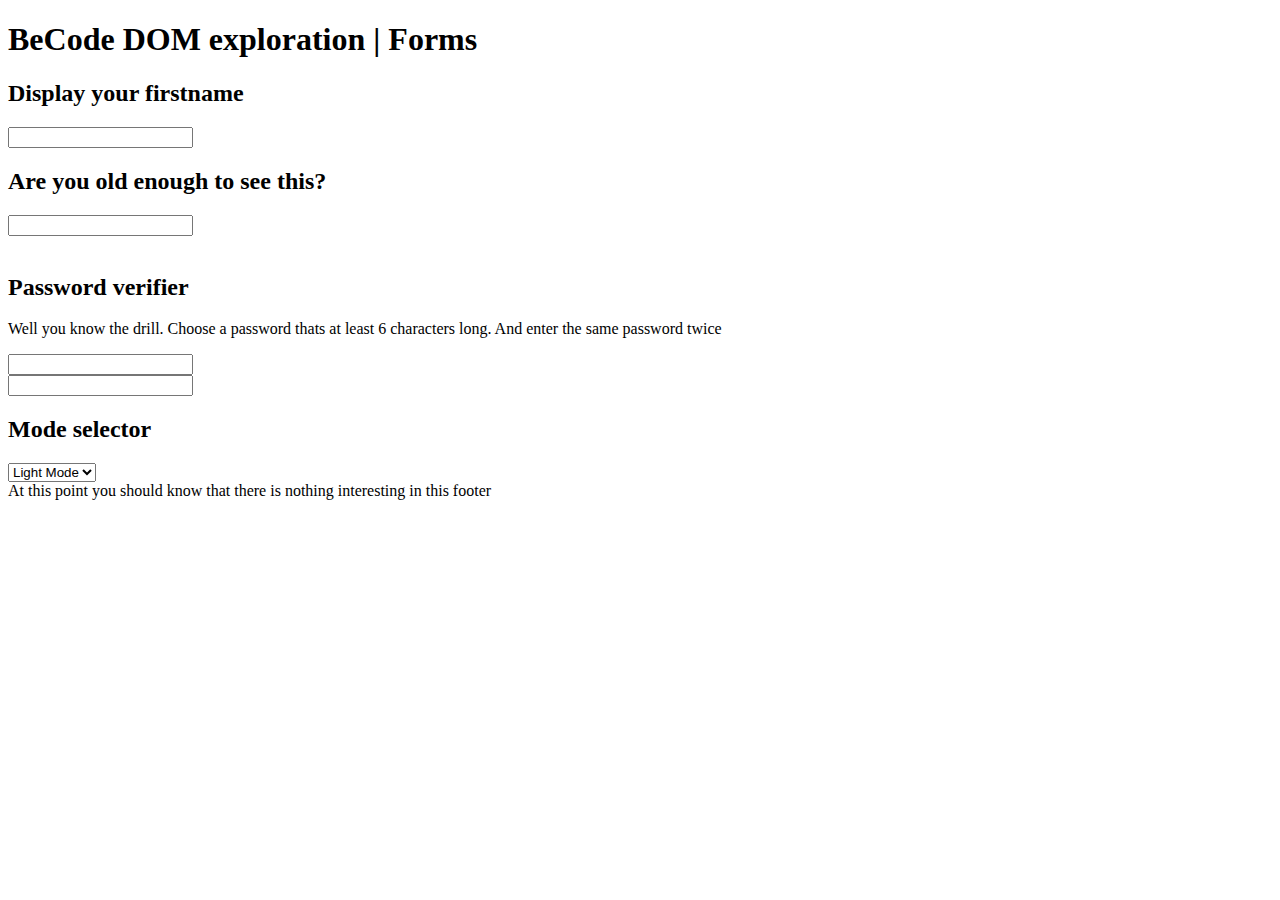
==== 8.Forms/index.html @ b7965961 "finishing 6.Events and doing 8.Forms" ====
<!DOCTYPE html>
<html lang="en">
<head>
  <meta charset="UTF-8">
  <meta http-equiv="X-UA-Compatible" content="IE=edge">
  <meta name="viewport" content="width=device-width, initial-scale=1.0">
  <title>Exploring the DOM</title>
  <script defer src="./script.js"></script>
</head>
<body>
  <header>
    <h1>BeCode DOM exploration | <strong>Forms</strong></h1>
  </header>

  <main>
    <section>
      <h2>Display your firstname</h2>

      <input type="text" name="firstname" id="firstname"/>
      <span id="display-firstname"></span>
    </section>

    <section>
      <h2>Are you old enough to see this?</h2>

      <input type="number" name="age" id="age" />
      <section id="a-hard-truth" style="visibility: hidden;">
        Being an adult is not fun, everybody would rather remain a child, especially when it's time to pay the bills.
      </section>
    </section>

    <section>
      <h2>Password verifier</h2>

      <p>Well you know the drill. Choose a password thats at least 6 characters long. And enter the same password twice</p>

      <div>
        <input type="password" name="pwd" id="pwd" />
      </div>

      <div>
        <input type="password" name="pwd-confirm" id="pwd-confirm" />
      </div>
    </section>

    <section>
      <h2>Mode selector</h2>

      <select name="toggle-darkmode" id="toggle-darkmode">
        <option value="dark">Dark Mode</option>
        <option value="light" selected>Light Mode</option>
      </select>
    </section>
  </main>

  <footer>
    At this point you should know that there is nothing interesting in this footer
  </footer>
</body>
</html>
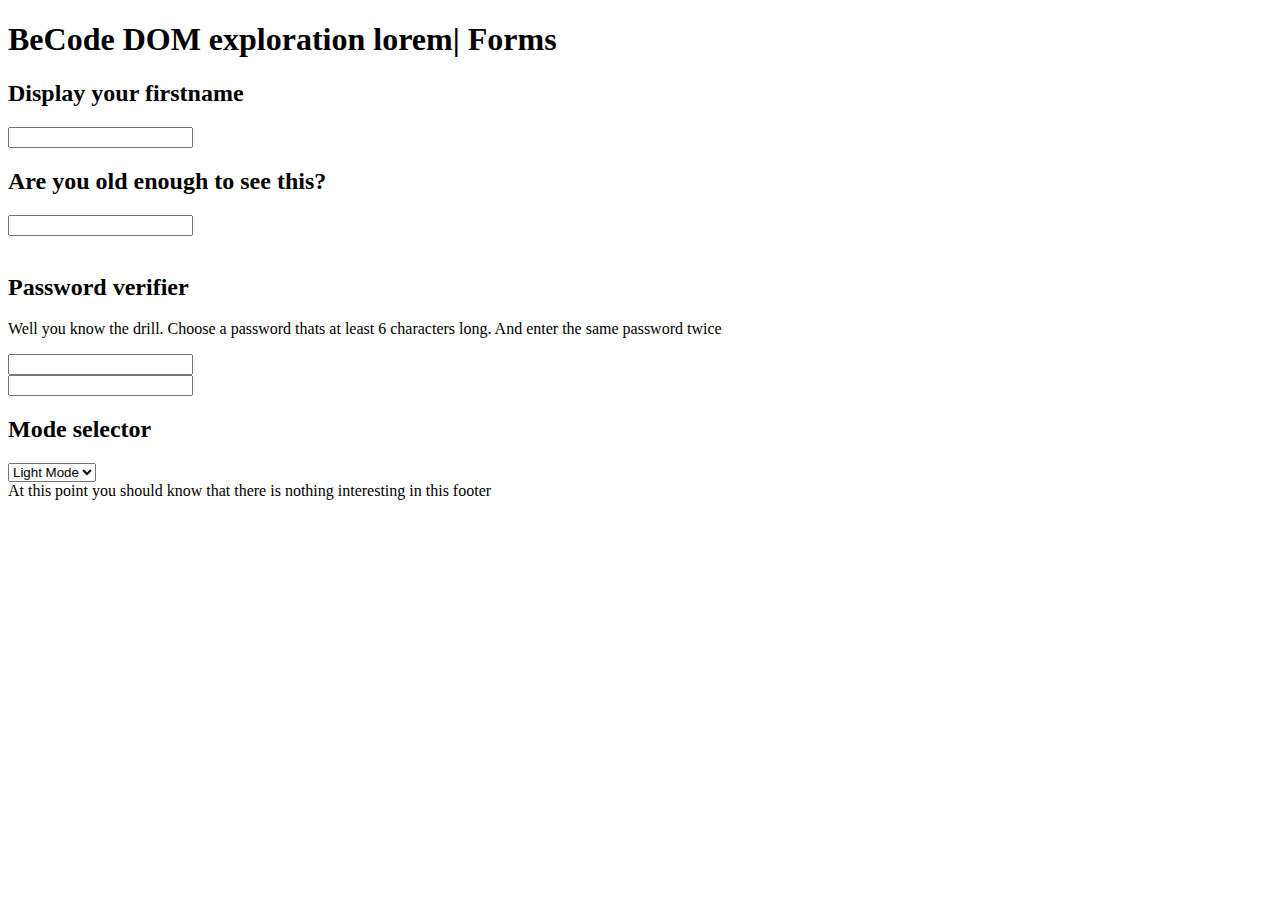
==== commit 8db9e428: "doing 9. timeOuts and Intervals and trying the whackAMole bonus" ====
--- a/8.Forms/index.html
+++ b/8.Forms/index.html
@@ -9,7 +9,7 @@
 </head>
 <body>
   <header>
-    <h1>BeCode DOM exploration | <strong>Forms</strong></h1>
+    <h1>BeCode DOM exploration lorem| <strong>Forms</strong></h1>
   </header>
 
   <main>
